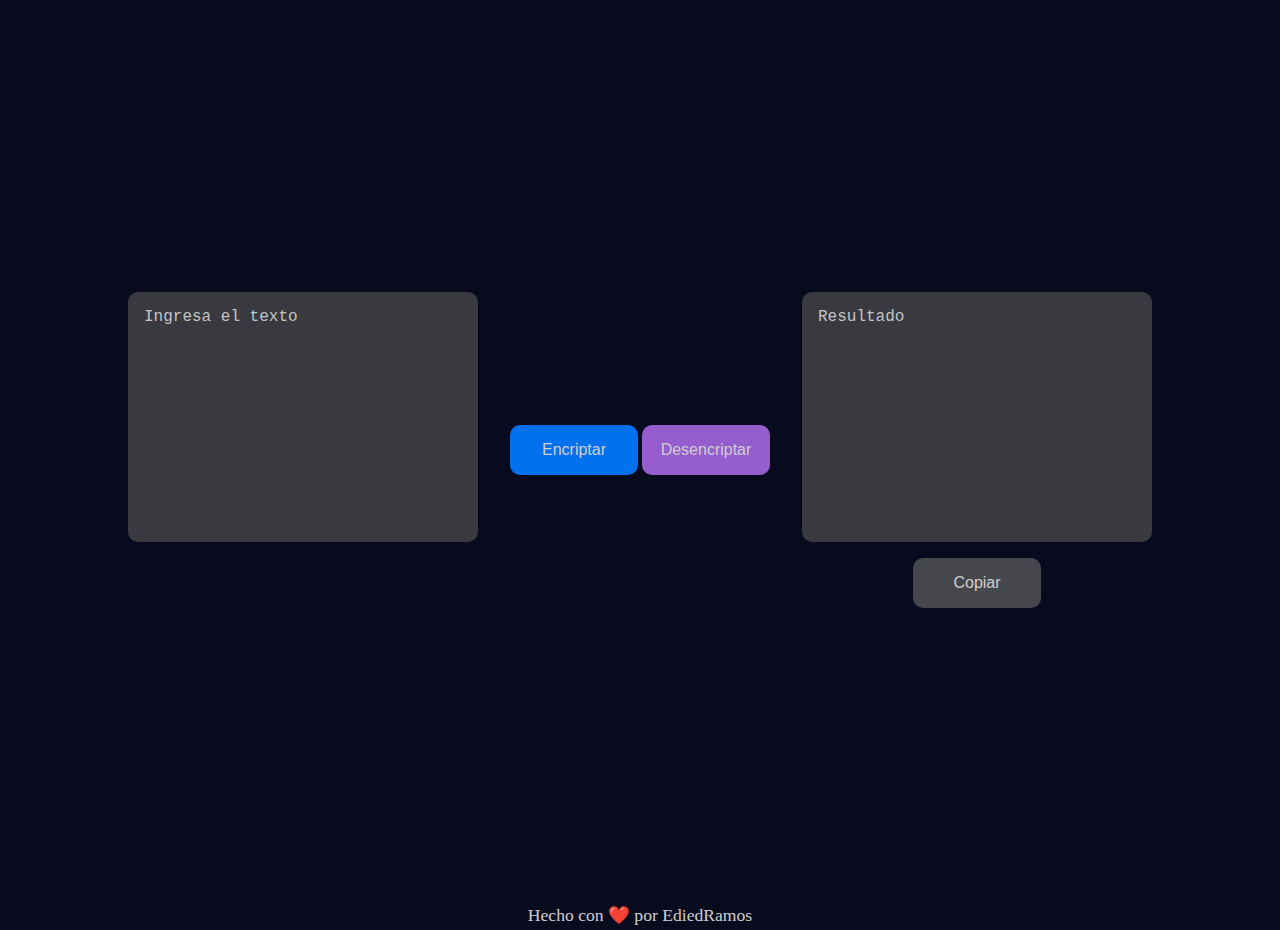
==== src/index.html @ 49b93dd6 "fit: first version coded" ====
<!DOCTYPE html>
<html lang="es">
  <head>
    <meta charset="UTF-8" />
    <meta name="viewport" content="width=device-width, initial-scale=1.0" />
    <title>OneEncryptor</title>
    <link rel="stylesheet" href="styles.css" />
    <script src="main.js"></script>
  </head>
  <body>
    <main>
      <section>
        <textarea id="user-input" placeholder="Ingresa el texto"></textarea>
        <div class="button-container">
          <button id="encrypt-button" class="btn bg-primary hv-primary">
            Encriptar
          </button>
          <button id="decrypt-button" class="btn bg-secondary hv-secondary">
            Desencriptar
          </button>
        </div>
        <div class="result-container">
          <textarea
            id="user-result"
            placeholder="Resultado"
            readonly
          ></textarea>
          <button id="copy-button" class="btn">Copiar</button>
        </div>
      </section>
    </main>
    <footer>
      <p>Hecho con ❤️ por EdiedRamos</p>
    </footer>
  </body>
</html>
---- src/styles.css ----
:root {
  --primary-color-base: #0371ee;
  --primary-color-darker: #0065d8;

  --text-color-primary: #d1cece;
  --text-color-secondary: #c5c5c5;
}

* {
  margin: 0;
  padding: 0;
  box-sizing: border-box;
  color: var(--text-color-primary);
}

body {
  background-color: #080b1d;
}

main {
  min-height: 100vh;
  display: flex;
  justify-content: center;
  align-items: center;
  flex-wrap: wrap;
}

section {
  display: flex;
  flex-direction: column;
  flex-wrap: wrap;
  gap: 2rem;
}

textarea {
  width: 350px;
  height: 250px;
  font-size: 1rem;
  border-radius: 10px;
  outline: none;
  padding: 1rem;
  background: #39393f;
  resize: none;
  border: none;

  &::placeholder {
    color: var(--text-color-secondary);
  }
}

footer {
  height: 30px;
  font-size: 1.1rem;
  display: flex;
  justify-content: center;
  align-items: center;
}

/* 
button {
  width: 100px;
  height: 50px;
  border: none;
  border-radius: 8px;
  background-color: peru;
  color: white;
} */

/* button:hover {
  background-color: tomato;
  cursor: pointer;
} */

.button-container {
  align-self: center;
}

.result-container {
  display: flex;
  flex-direction: column;
  align-items: center;
  gap: 1rem;
  flex-wrap: wrap;
}

.btn {
  width: 128px;
  height: 50px;
  background-color: #46464d;
  padding: 1rem;
  border-radius: 10px;
  border: none;
  transition: 0.8s;
  font-size: 1rem;

  &:hover {
    cursor: pointer;
    background-color: #39393f;
  }

  &:active {
    transform: scale(0.9);
  }
}

.bg-primary {
  background-color: var(--primary-color-base);
}

.hv-primary:hover {
  background-color: var(--primary-color-darker);
}

.bg-secondary {
  background-color: #965dcf;
}

.hv-secondary:hover {
  background-color: #8444c5;
}

@media (width >= 1200px) {
  section {
    flex-direction: row;
  }
}
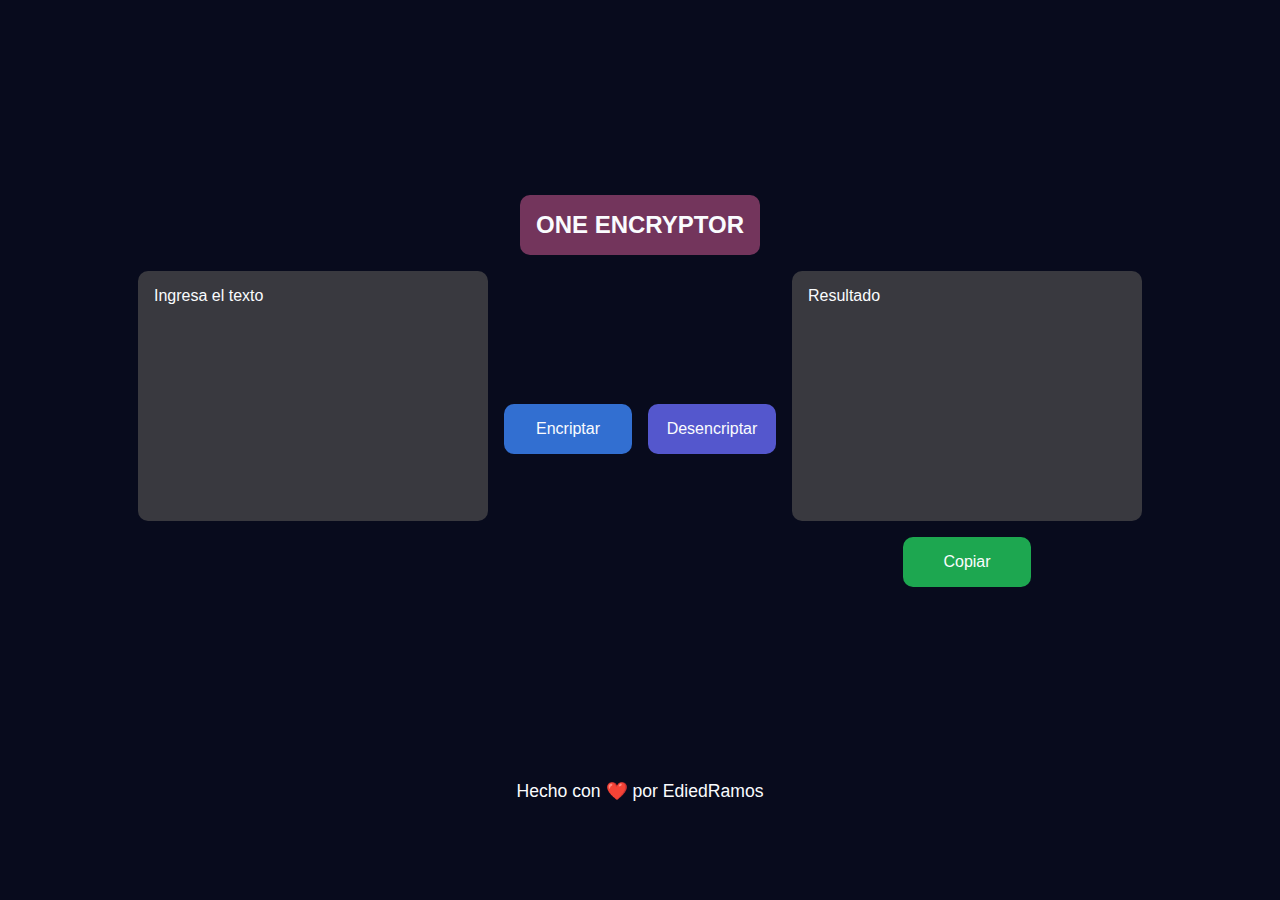
==== commit 0ebc0ccd: "feat: add copy functionality, add styles, add title and add favicon" ====
--- a/src/index.html
+++ b/src/index.html
@@ -3,12 +3,16 @@
   <head>
     <meta charset="UTF-8" />
     <meta name="viewport" content="width=device-width, initial-scale=1.0" />
-    <title>OneEncryptor</title>
+    <title>One Encryptor</title>
+    <link rel="icon" href="assets/favicon.ico" />
     <link rel="stylesheet" href="styles.css" />
     <script src="main.js"></script>
   </head>
   <body>
-    <main>
+    <main class="main-container">
+      <div class="center">
+        <h1 class="title mt-sm">ONE ENCRYPTOR</h1>
+      </div>
       <section>
         <textarea id="user-input" placeholder="Ingresa el texto"></textarea>
         <div class="button-container">
@@ -25,11 +29,13 @@
             placeholder="Resultado"
             readonly
           ></textarea>
-          <button id="copy-button" class="btn">Copiar</button>
+          <button id="copy-button" class="btn bg-success hv-success">
+            Copiar
+          </button>
         </div>
       </section>
     </main>
-    <footer>
+    <footer class="footer-container center mt-sm mb-sm">
       <p>Hecho con ❤️ por EdiedRamos</p>
     </footer>
   </body>
--- a/src/styles.css
+++ b/src/styles.css
@@ -1,9 +1,17 @@
 :root {
-  --primary-color-base: #0371ee;
-  --primary-color-darker: #0065d8;
+  --primary-color-base: #326fd1;
+  --primary-color-darker: #295bac;
+  --secondary-color-base: #5457cd;
+  --secondary-color-darker: #4547a9;
+  --secondary-color-base: #5457cd;
+  --secondary-color-darker: #4547a9;
+  --success-color-base: #1da750;
+  --success-color-darker: #188a42;
 
-  --text-color-primary: #d1cece;
-  --text-color-secondary: #c5c5c5;
+  --gray-base: #46464d;
+  --gray: #39393f;
+
+  --text-color-primary: #fafcfe;
 }
 
 * {
@@ -11,25 +19,35 @@
   padding: 0;
   box-sizing: border-box;
   color: var(--text-color-primary);
+  font-family: Arial, Helvetica, sans-serif;
 }
 
 body {
+  min-height: 100vh;
   background-color: #080b1d;
 }
 
-main {
-  min-height: 100vh;
+.center {
   display: flex;
   justify-content: center;
   align-items: center;
+}
+
+.main-container {
+  min-height: 85vh;
+  display: flex;
+  flex-direction: column;
+  justify-content: center;
+  align-items: center;
   flex-wrap: wrap;
+  gap: 1rem;
 }
 
 section {
   display: flex;
   flex-direction: column;
   flex-wrap: wrap;
-  gap: 2rem;
+  gap: 1rem;
 }
 
 textarea {
@@ -39,39 +57,26 @@
   border-radius: 10px;
   outline: none;
   padding: 1rem;
-  background: #39393f;
+  background: var(--gray);
   resize: none;
   border: none;
 
   &::placeholder {
-    color: var(--text-color-secondary);
+    color: var(--text-color-primary);
+  }
+
+  &:not(:read-only):focus {
+    outline: 3px solid var(--primary-color-darker);
   }
 }
 
-footer {
-  height: 30px;
+.footer-container {
   font-size: 1.1rem;
-  display: flex;
-  justify-content: center;
-  align-items: center;
 }
 
-/* 
-button {
-  width: 100px;
-  height: 50px;
-  border: none;
-  border-radius: 8px;
-  background-color: peru;
-  color: white;
-} */
-
-/* button:hover {
-  background-color: tomato;
-  cursor: pointer;
-} */
-
 .button-container {
+  display: flex;
+  gap: 1rem;
   align-self: center;
 }
 
@@ -84,9 +89,9 @@
 }
 
 .btn {
-  width: 128px;
+  min-width: 128px;
   height: 50px;
-  background-color: #46464d;
+  background-color: var(--gray-base);
   padding: 1rem;
   border-radius: 10px;
   border: none;
@@ -95,12 +100,28 @@
 
   &:hover {
     cursor: pointer;
-    background-color: #39393f;
+    background-color: var(--gray);
   }
 
   &:active {
     transform: scale(0.9);
   }
+}
+
+.mt-sm {
+  margin-top: 1rem;
+}
+
+.mb-sm {
+  margin-bottom: 1rem;
+}
+
+.title {
+  display: inline-block;
+  border-radius: 10px;
+  font-size: 1.5rem;
+  padding: 1rem;
+  background-color: rgba(128, 58, 100, 0.9);
 }
 
 .bg-primary {
@@ -112,11 +133,23 @@
 }
 
 .bg-secondary {
-  background-color: #965dcf;
+  background-color: var(--secondary-color-base);
 }
 
 .hv-secondary:hover {
-  background-color: #8444c5;
+  background-color: var(--secondary-color-darker);
+}
+
+.bg-success {
+  background-color: var(--success-color-base);
+}
+
+.hv-success:hover {
+  background-color: var(--success-color-darker);
+}
+
+.success-state {
+  background-color: var(--success-color-darker);
 }
 
 @media (width >= 1200px) {
